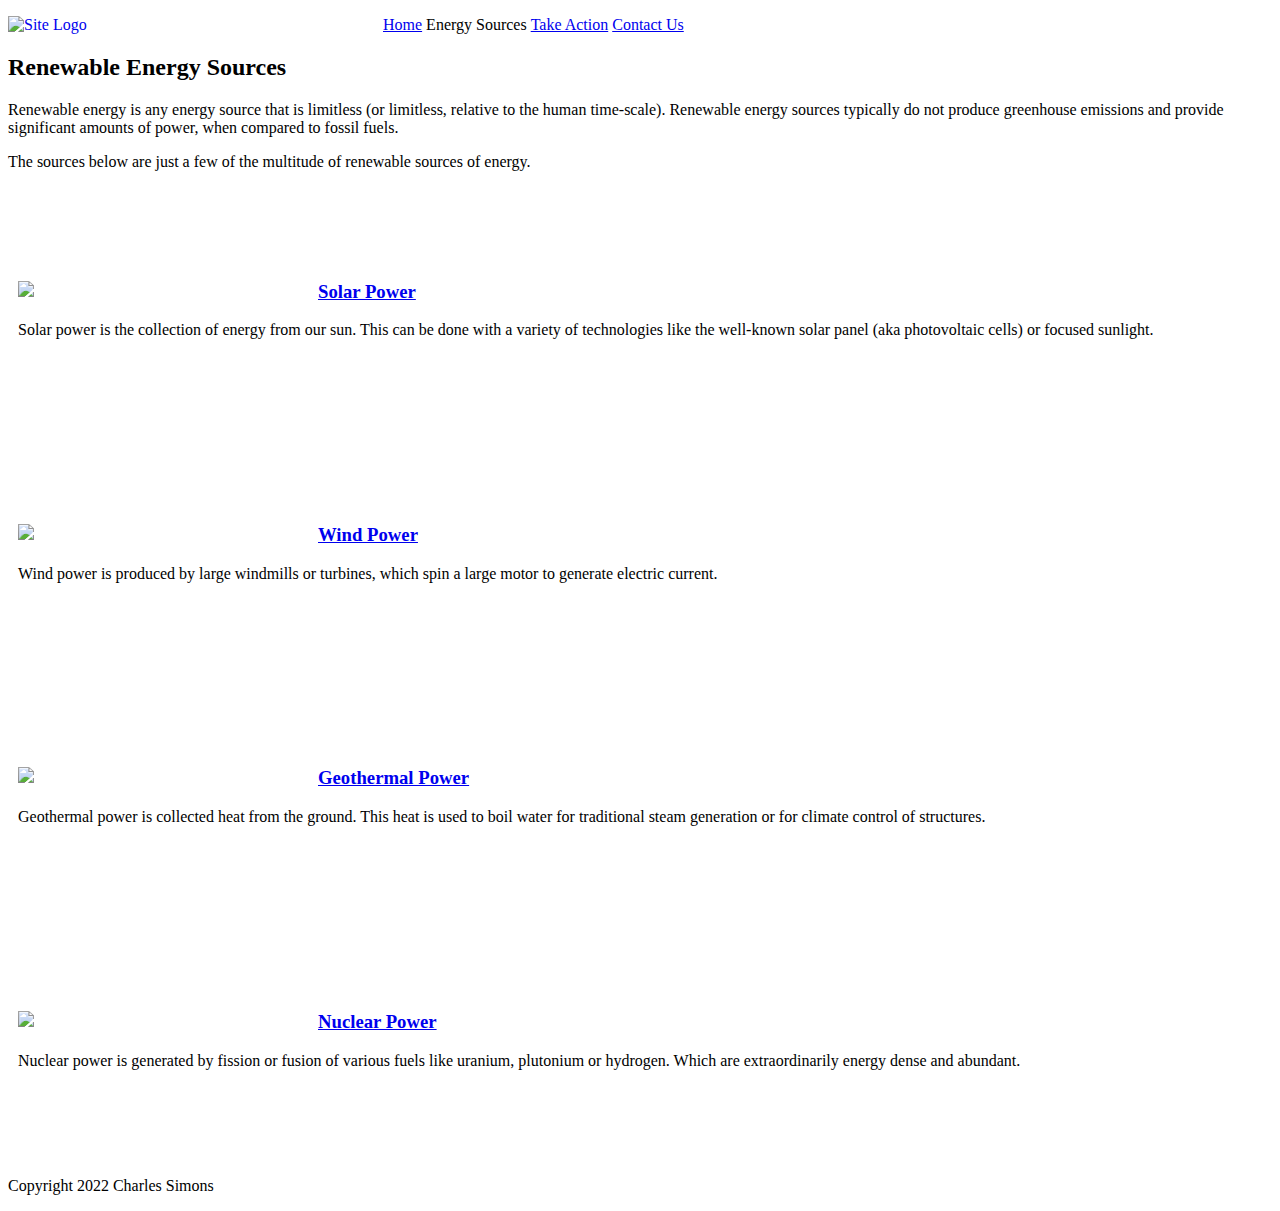
==== renewables_web_root/index.html @ 0231769f "Reduced to one stylesheet (styles.css). Formatted a few images and navbar" ====
<!--This is the home page-->
<!DOCTYPE html>
<html lang="en">
    <head>
        <title>Renewable Energy Home</title>
        <meta charset="utf-8">
        <link href="./css/styles.css" rel="stylesheet">
    </head>

    <body>
        <header>
            <!--Add website logo here-->
            <a href="./index.html"><img class="navbar" src="./images/logo.png" width="375" alt="Site Logo"></a>
            <nav>
                <!--This will be the navigation bar-->
                <ul>
                    <li><a href="./index.html">Home</a></li>
                    <li><a>Energy Sources</a></li><!--Needs to be a drop down menu with four (or more) options-->
                    <li><a href="./representatives.html">Take Action</a></li>
                    <li><a href="./contact.html">Contact Us</a></li>
                </ul>
            </nav>
        </header>

        <main>
            <section class="overviewHeading">
                <h2>Renewable Energy Sources</h2>
                <p>Renewable energy is any energy source that is limitless (or limitless, relative to the human time-scale). Renewable energy sources typically do not produce greenhouse emissions and provide significant amounts of power, when compared to fossil fuels.</p>
                <p>The sources below are just a few of the multitude of renewable sources of energy.</p>
            </section>
            <!--This is where most of the content will go-->
            <!--Container for solar-->
            <section class="image">
                <a href="./energy_sources/solar.html"><img class="thumb" src="./images/solar_thumbnail.jpeg" width="300"></a>
                <a href="./energy_sources/solar.html"><h3>Solar Power</h3></a>
                <p>Solar power is the collection of energy from our sun. This can be done with a variety of technologies like the well-known solar panel (aka photovoltaic cells) or focused sunlight.</p>
            </section>
            <!--Container for wind-->
            <section class="image">
                <a href="./energy_sources/wind.html"><img class="thumb" src="./images/wind_thumbnail.jpeg" width="300"></a>
                <a href="./energy_sources/wind.html"><h3>Wind Power</h3></a>
                <p>Wind power is produced by large windmills or turbines, which spin a large motor to generate electric current.</p>
            </section>
            <!--Container for geothermal-->
            <section class="image">
                <a href="./energy_sources/geothermal.html"><img class="thumb" src="./images/geothermal_thumbnail.jpeg" width="300"></a>
                <a href="./energy_sources/geothermal.html"><h3>Geothermal Power</h3></a>
                <p>Geothermal power is collected heat from the ground. This heat is used to boil water for traditional steam generation or for climate control of structures.</p>
            </section>
            <!--Container for nuclear-->
            <section class="image">
                <a href="./energy_sources/nuclear.html"><img class="thumb" src="./images/nuclear_thumbnail.jpeg" width="300"></a>
                <a href="./energy_sources/nuclear.html"><h3>Nuclear Power</h3></a>
                <p>Nuclear power is generated by fission or fusion of various fuels like uranium, plutonium or hydrogen. Which are extraordinarily energy dense and abundant.</p>
            </disectionv>
        </main>

        <footer>
            <!--Use the footer to hold social media and copyright info-->
            <p>Copyright 2022 Charles Simons</p>
        </footer>
    </body>
</html>
---- renewables_web_root/css/styles.css ----
img.thumb {
    float:left;
}

img.navbar {
    float: left;
}

ul > li {
    display: inline;
}

section.image {
    margin: auto;
    padding: 75px 10px;
}
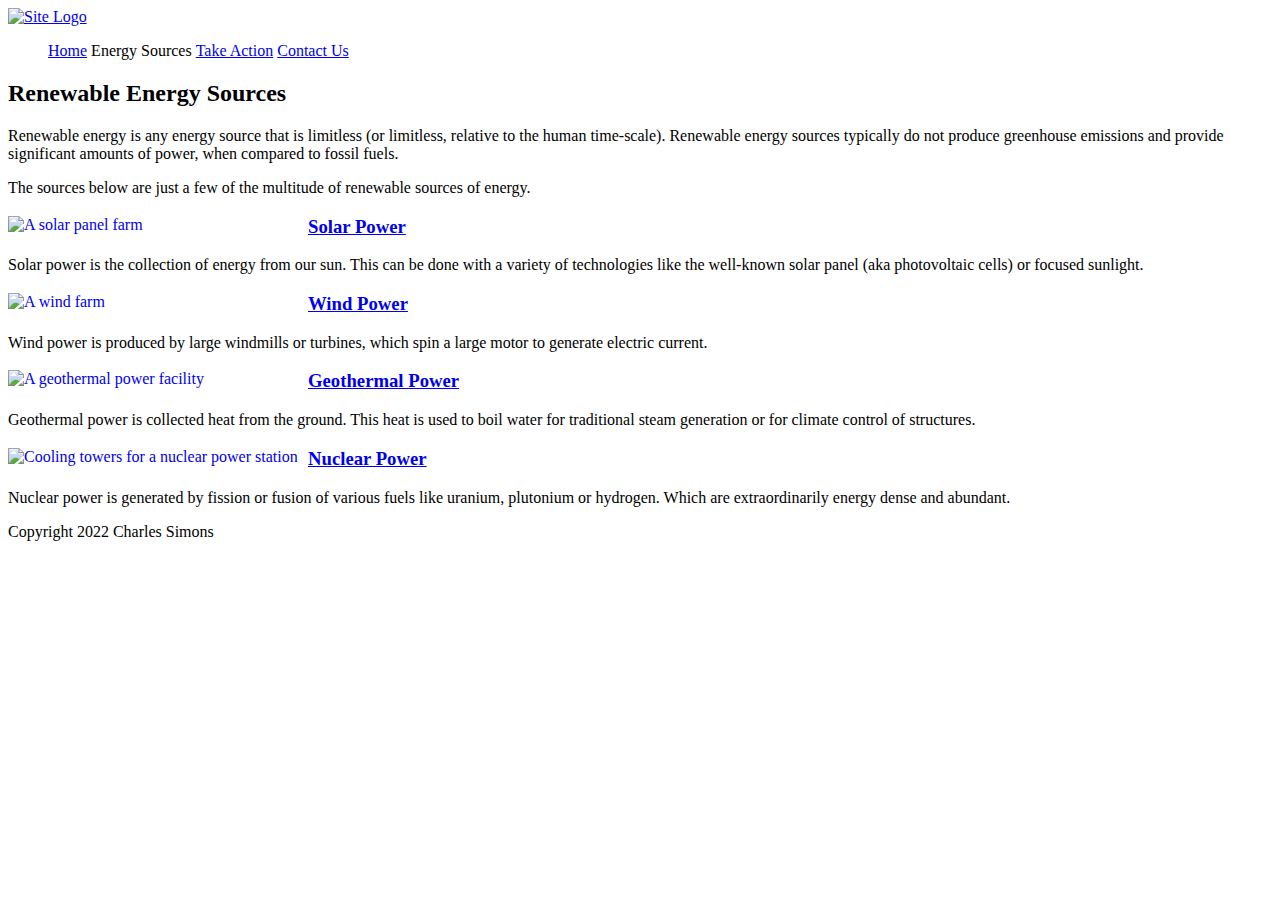
==== commit 5e74c274: "Validated html and made recommended changes to pages" ====
--- a/renewables_web_root/index.html
+++ b/renewables_web_root/index.html
@@ -10,7 +10,7 @@
     <body>
         <header>
             <!--Add website logo here-->
-            <a href="./index.html"><img class="navbar" src="./images/logo.png" width="375" alt="Site Logo"></a>
+            <a href="./index.html"><img class="logo" src="./images/logo.png" width="375" alt="Site Logo"></a>
             <nav>
                 <!--This will be the navigation bar-->
                 <ul>
@@ -30,29 +30,29 @@
             </section>
             <!--This is where most of the content will go-->
             <!--Container for solar-->
-            <section class="image">
-                <a href="./energy_sources/solar.html"><img class="thumb" src="./images/solar_thumbnail.jpeg" width="300"></a>
-                <a href="./energy_sources/solar.html"><h3>Solar Power</h3></a>
-                <p>Solar power is the collection of energy from our sun. This can be done with a variety of technologies like the well-known solar panel (aka photovoltaic cells) or focused sunlight.</p>
+            <section class="sourceDescr">
+                <a href="./energy_sources/solar.html"><img class="thumb" src="./images/solar_thumbnail.jpeg" alt="A solar panel farm" width="300"></a>
+                <a class="srcHead" href="./energy_sources/solar.html"><h3>Solar Power</h3></a>
+                <p class="descr">Solar power is the collection of energy from our sun. This can be done with a variety of technologies like the well-known solar panel (aka photovoltaic cells) or focused sunlight.</p>
             </section>
             <!--Container for wind-->
-            <section class="image">
-                <a href="./energy_sources/wind.html"><img class="thumb" src="./images/wind_thumbnail.jpeg" width="300"></a>
-                <a href="./energy_sources/wind.html"><h3>Wind Power</h3></a>
-                <p>Wind power is produced by large windmills or turbines, which spin a large motor to generate electric current.</p>
+            <section class="sourceDescr">
+                <a href="./energy_sources/wind.html"><img class="thumb" src="./images/wind_thumbnail.jpeg" alt="A wind farm" width="300"></a>
+                <a class="srcHead" href="./energy_sources/wind.html"><h3>Wind Power</h3></a>
+                <p class="descr">Wind power is produced by large windmills or turbines, which spin a large motor to generate electric current.</p>
             </section>
             <!--Container for geothermal-->
-            <section class="image">
-                <a href="./energy_sources/geothermal.html"><img class="thumb" src="./images/geothermal_thumbnail.jpeg" width="300"></a>
-                <a href="./energy_sources/geothermal.html"><h3>Geothermal Power</h3></a>
-                <p>Geothermal power is collected heat from the ground. This heat is used to boil water for traditional steam generation or for climate control of structures.</p>
+            <section class="sourceDescr">
+                <a href="./energy_sources/geothermal.html"><img class="thumb" src="./images/geothermal_thumbnail.jpeg" alt="A geothermal power facility" width="300"></a>
+                <a class="srcHead" href="./energy_sources/geothermal.html"><h3>Geothermal Power</h3></a>
+                <p class="descr">Geothermal power is collected heat from the ground. This heat is used to boil water for traditional steam generation or for climate control of structures.</p>
             </section>
             <!--Container for nuclear-->
-            <section class="image">
-                <a href="./energy_sources/nuclear.html"><img class="thumb" src="./images/nuclear_thumbnail.jpeg" width="300"></a>
-                <a href="./energy_sources/nuclear.html"><h3>Nuclear Power</h3></a>
-                <p>Nuclear power is generated by fission or fusion of various fuels like uranium, plutonium or hydrogen. Which are extraordinarily energy dense and abundant.</p>
-            </disectionv>
+            <section class="sourceDescr">
+                <a href="./energy_sources/nuclear.html"><img class="thumb" src="./images/nuclear_thumbnail.jpeg" alt="Cooling towers for a nuclear power station" width="300"></a>
+                <a class="srcHead" href="./energy_sources/nuclear.html"><h3>Nuclear Power</h3></a>
+                <p class="descr">Nuclear power is generated by fission or fusion of various fuels like uranium, plutonium or hydrogen. Which are extraordinarily energy dense and abundant.</p>
+            </section>
         </main>
 
         <footer>
